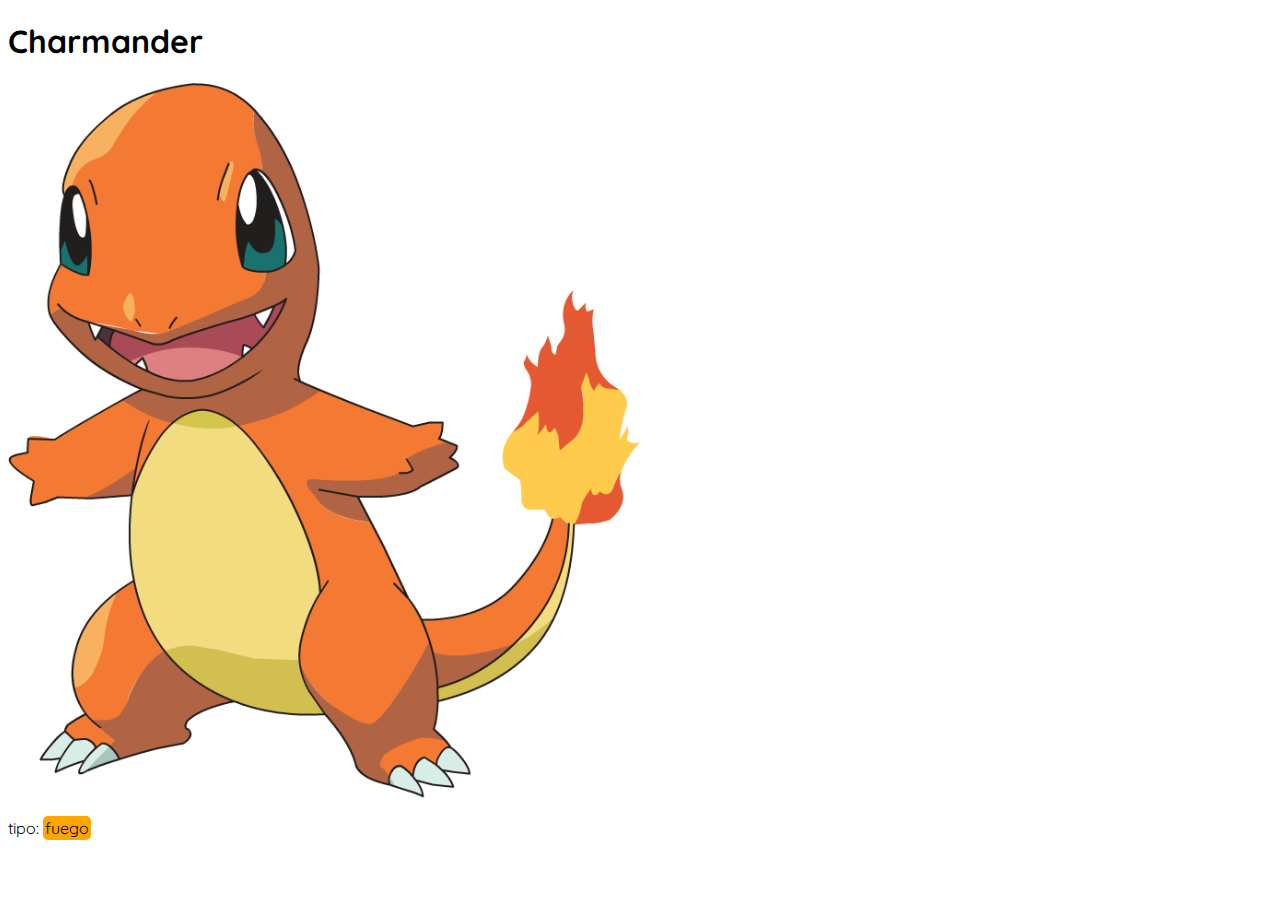
==== view/charmander.html @ 2a72c05f "verison" ====
<!DOCTYPE html>
<html lang="en">

<head>
    <meta charset="UTF-8">
    <meta http-equiv="X-UA-Compatible" content="IE=edge">
    <meta name="viewport" content="width=device-width, initial-scale=1.0">
    <title>Pokedex | Charmander</title>
    <link rel="shortcut icon" href="../img/charmander.png" type="image/x-icon">
    <link rel="preconnect" href="https://fonts.googleapis.com">
    <link rel="preconnect" href="https://fonts.gstatic.com" crossorigin>
    <link href="https://fonts.googleapis.com/css2?family=Quicksand&display=swap" rel="stylesheet">
</head>

<body style="font-family: 'Quicksand', sans-serif;">
    <h1>Charmander</h1>
    <img style="width: 50%;" src="../img/charmander.png" alt="Charmander">
    <p>tipo: <span style="background-color: orange; border-radius: 5px; padding: 2px;">fuego</span></p>
</body>

</html>
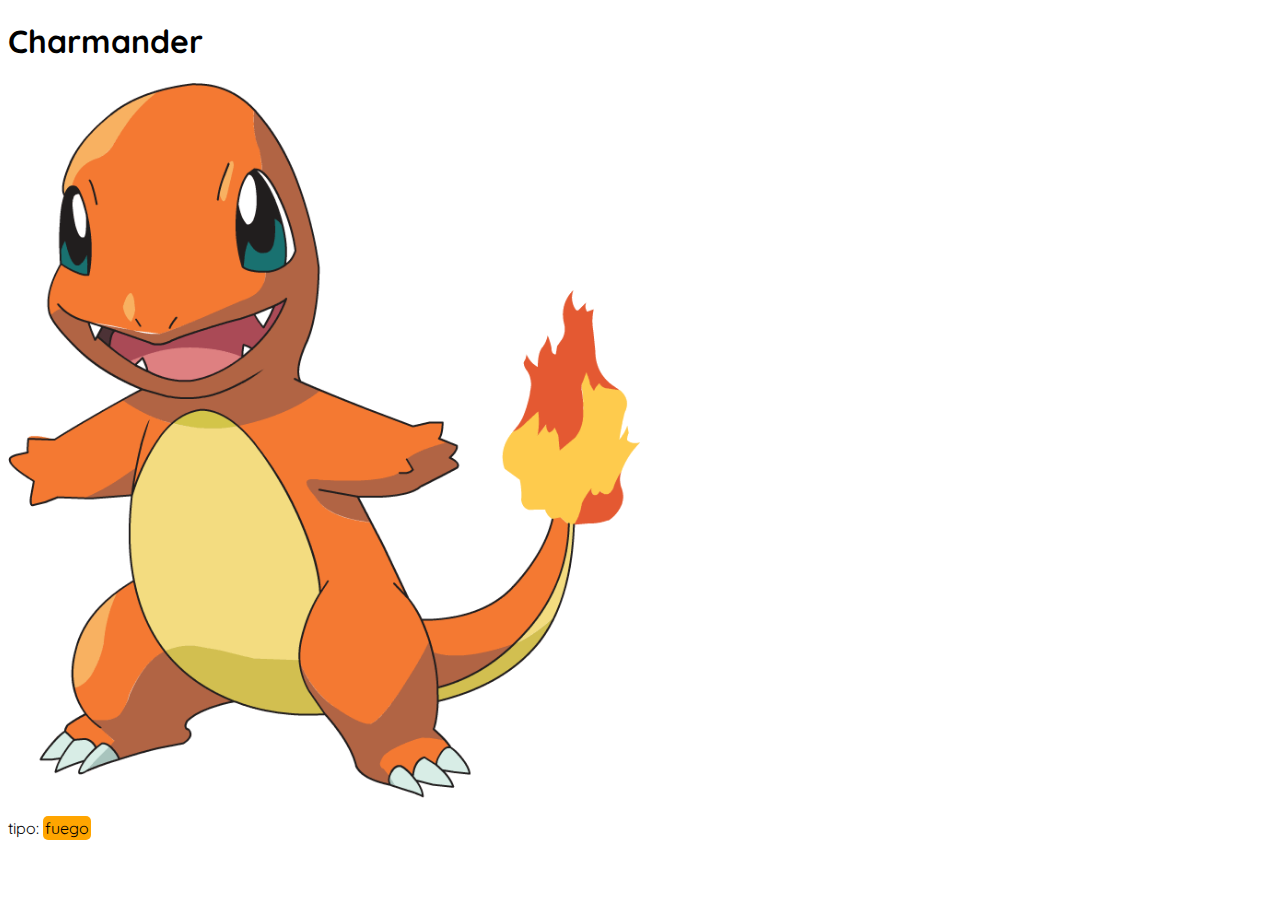
==== commit 84430aca: "letras" ====
--- a/view/charmander.html
+++ b/view/charmander.html
@@ -9,10 +9,11 @@
     <link rel="shortcut icon" href="../img/charmander.png" type="image/x-icon">
     <link rel="preconnect" href="https://fonts.googleapis.com">
     <link rel="preconnect" href="https://fonts.gstatic.com" crossorigin>
-    <link href="https://fonts.googleapis.com/css2?family=Quicksand&display=swap" rel="stylesheet">
+    <link href="https://fonts.googleapis.com/css2?family=Press+Start+2P&family=Quicksand&display=swap" rel="stylesheet">
 </head>
 
-<body style="font-family: 'Quicksand', sans-serif;">
+<body style="font-family: 'Press Start 2P', cursive;
+font-family: 'Quicksand', sans-serif;">
     <h1>Charmander</h1>
     <img style="width: 50%;" src="../img/charmander.png" alt="Charmander">
     <p>tipo: <span style="background-color: orange; border-radius: 5px; padding: 2px;">fuego</span></p>
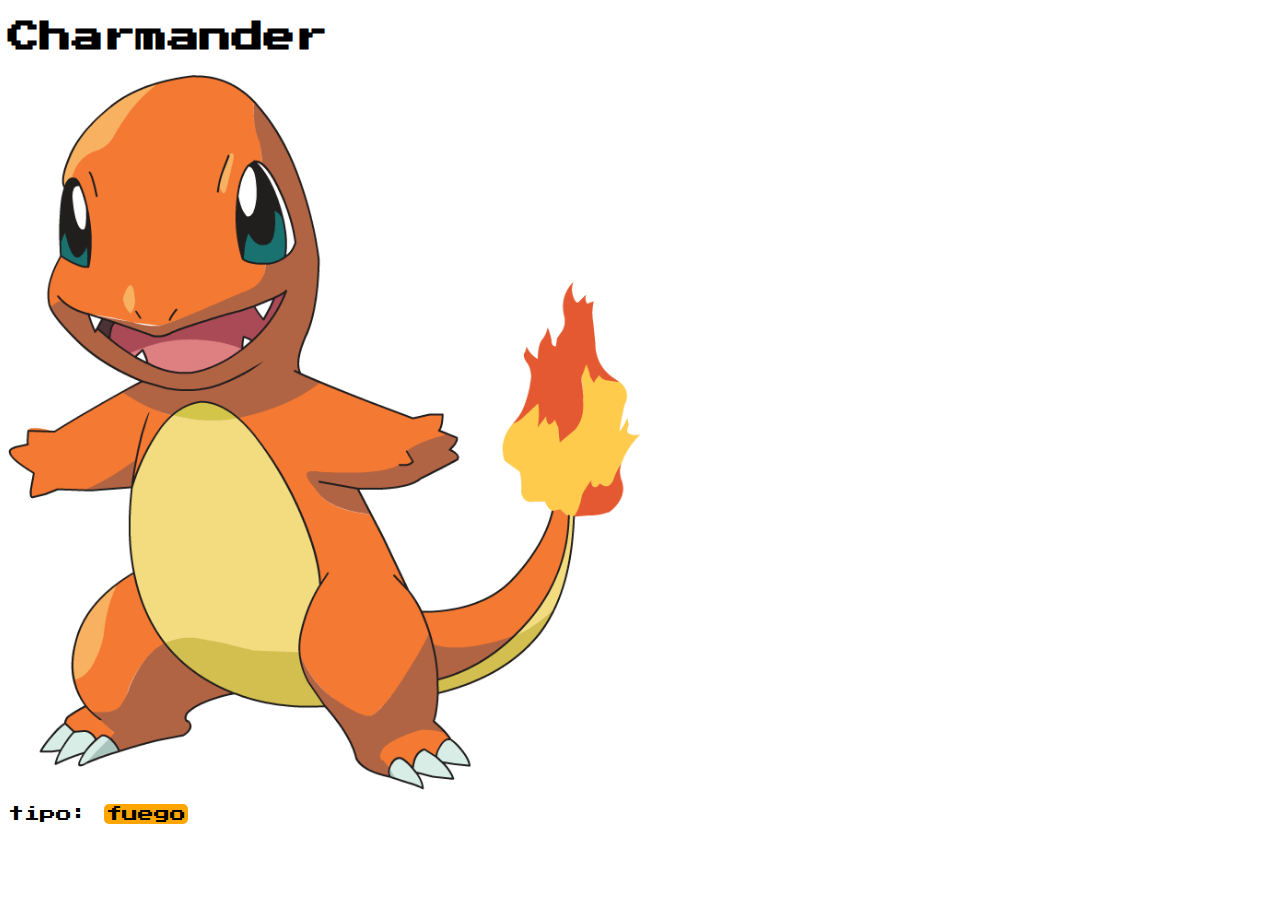
==== commit 5628c04d: "letra" ====
--- a/view/charmander.html
+++ b/view/charmander.html
@@ -12,8 +12,7 @@
     <link href="https://fonts.googleapis.com/css2?family=Press+Start+2P&family=Quicksand&display=swap" rel="stylesheet">
 </head>
 
-<body style="font-family: 'Press Start 2P', cursive;
-font-family: 'Quicksand', sans-serif;">
+<body style="font-family: 'Press Start 2P', cursive;">
     <h1>Charmander</h1>
     <img style="width: 50%;" src="../img/charmander.png" alt="Charmander">
     <p>tipo: <span style="background-color: orange; border-radius: 5px; padding: 2px;">fuego</span></p>
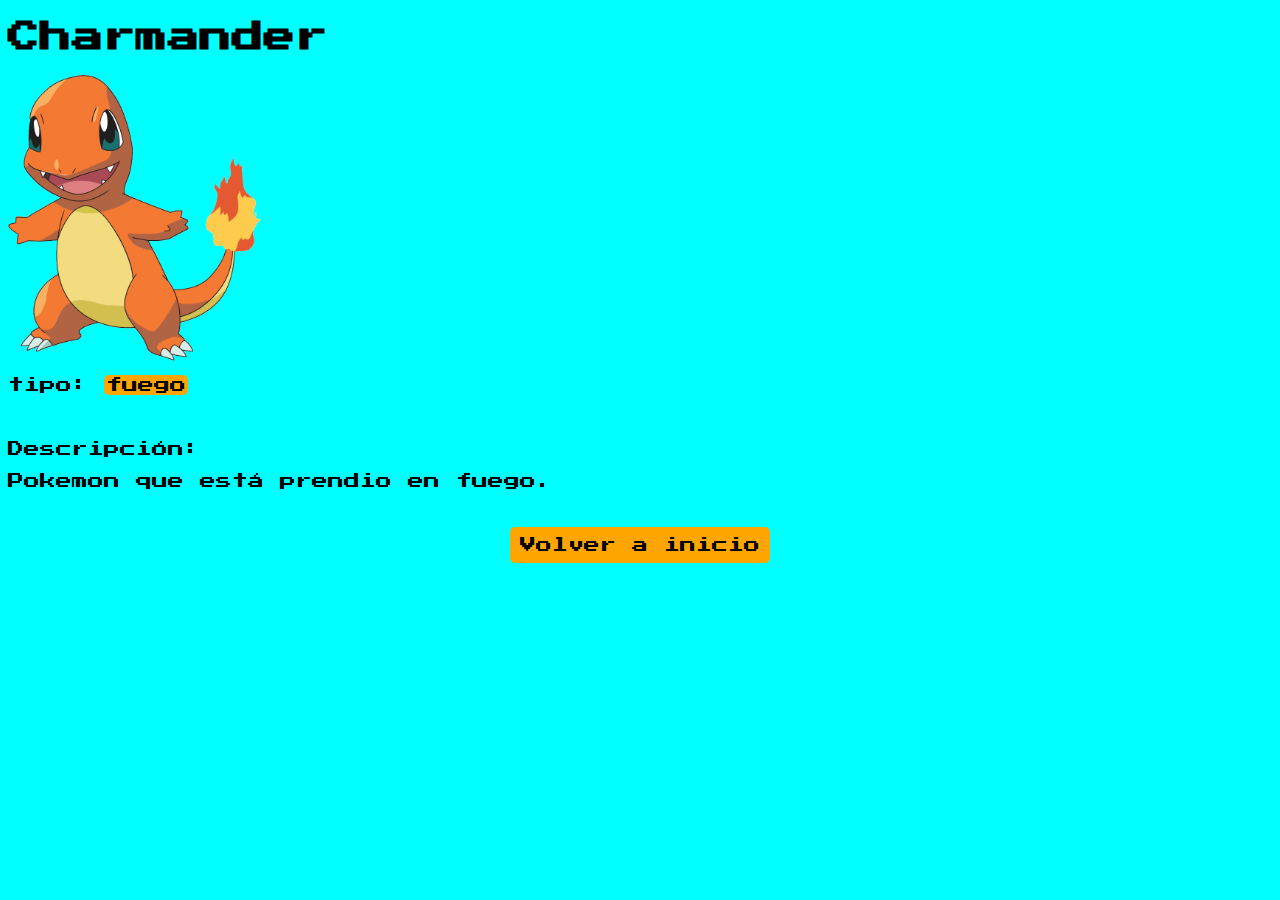
==== commit 356bb9e1: "muchos avances" ====
--- a/view/charmander.html
+++ b/view/charmander.html
@@ -10,12 +10,35 @@
     <link rel="preconnect" href="https://fonts.googleapis.com">
     <link rel="preconnect" href="https://fonts.gstatic.com" crossorigin>
     <link href="https://fonts.googleapis.com/css2?family=Press+Start+2P&family=Quicksand&display=swap" rel="stylesheet">
+
+    <style>
+        body {
+            background-color: aqua;
+        }
+        
+        a {
+            background-color: orange;
+            color: black;
+            text-decoration: none;
+            border-radius: 5px;
+            padding: 10px;
+        }
+        
+        #enlace {
+            text-align: center;
+        }
+    </style>
 </head>
 
 <body style="font-family: 'Press Start 2P', cursive;">
     <h1>Charmander</h1>
-    <img style="width: 50%;" src="../img/charmander.png" alt="Charmander">
+    <img style="width: 20%;" src="../img/charmander.png" alt="Charmander">
     <p>tipo: <span style="background-color: orange; border-radius: 5px; padding: 2px;">fuego</span></p>
+    <br>
+    <p>Descripción:</p>
+    <p>Pokemon que está prendio en fuego.</p>
+    <br>
+    <p id="enlace"><a href="../index.html">Volver a inicio</a></p>
 </body>
 
 </html>